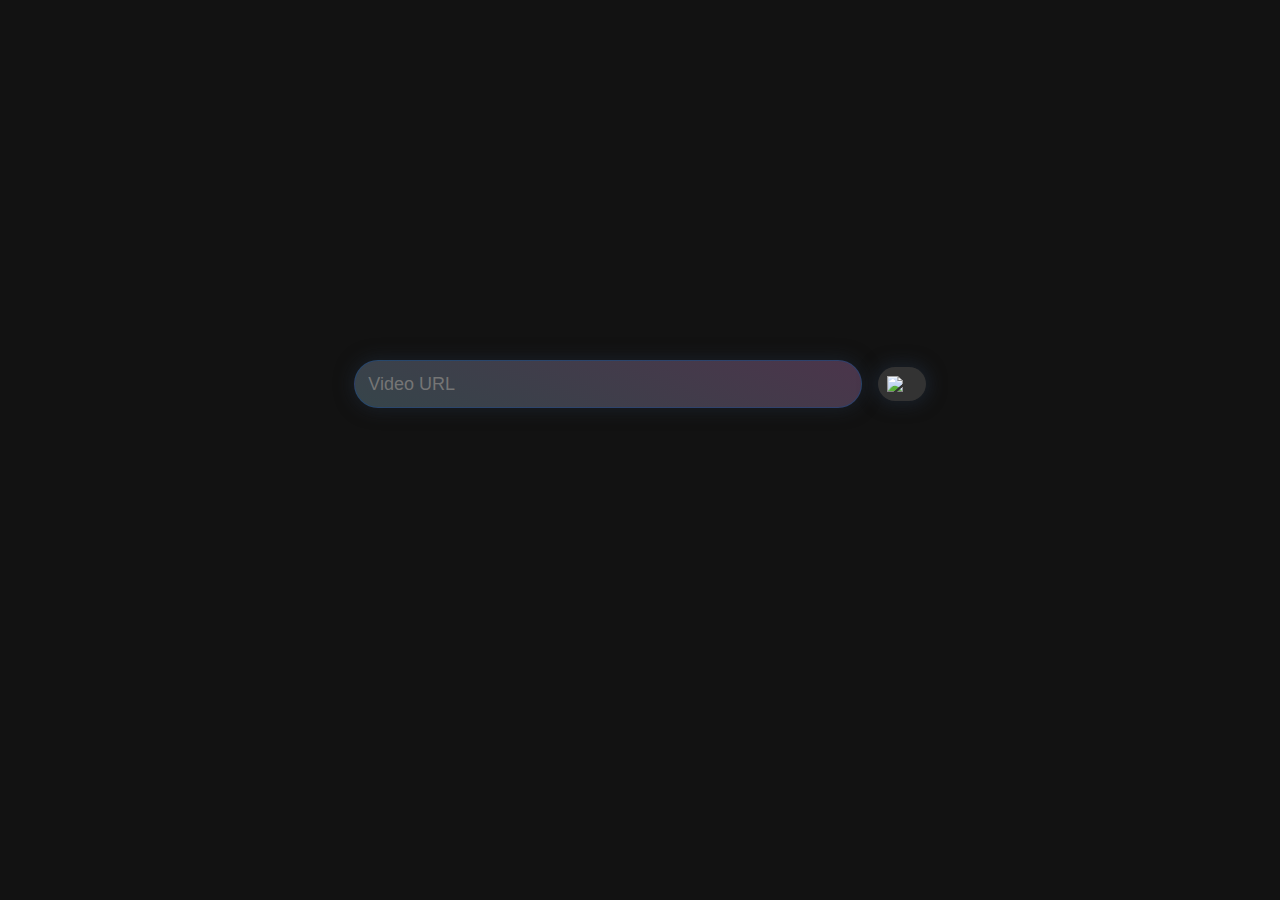
==== index.html @ daba9d57 "adding wakeLock" ====
<!DOCTYPE html>
<html lang="en">

<head>
  <meta charset="UTF-8">
  <meta name="viewport" content="width=device-width, initial-scale=1.0">
  <meta name="color-scheme" content="dark">
  <link rel="icon" type="image/x-icon" href="./play.png">
  <title>Online Video Player</title>


  <link rel="stylesheet" href="spinner.css">
  <link rel="stylesheet" href="style.css">
  <script async src="https://kit.fontawesome.com/0c7cf3d8f9.js" crossorigin="anonymous"></script>

  <script src="https://ajax.googleapis.com/ajax/libs/jquery/3.6.4/jquery.min.js"></script>
  <script defer src="script.js"></script>
</head>

<body>
  <main id="video_container">
    <h1 id="errorContainer"></h1>
    <div class="spinner"></div>
    <div id="dimmBg"></div>
    <div id="actions_viewer">
      <img width="45px" src="" alt="">
    </div>
    <button id="center_btn" onclick="player.playPause()">
      <i class="fa-solid fa-play" style="color: #ffffff;"></i>
    </button>
    <div id="videoLeftSide">
      <img width="50" src="./icons/backward.svg" alt="">
    </div>
    <div id="videoRightSide">
      <img width="50" src="./icons/forward.svg" alt="">
    </div>
    <div id="controls">
      <div id="time_controls_container">
        <div class="time_range_input_container">
          <input id="time_range" type="range" value="0" min="0" max="100" step="0.000000000001" style="padding: 0;">
          <div id="bufferingIndicator"></div>
          </div>
        <span id="time_value">00:00:00</span>
      </div>
      <div id="control_buttons">
        <div class="controls_grp center_controls">
          <button class="control_btn" id="playPause" onclick="player.playPause()">
            <i class="fa-solid fa-play" style="color: #ffffff;"></i>
          </button>
          <button class="control_btn" id="back" onclick="player.backward()">
            <img width="20" class="control_icon" src="https://img.icons8.com/ios/50/replay-10.png" alt="replay-10" />
          </button>
          <button class="control_btn" id="forward" onclick="player.forward()">
            <img width="20" class="control_icon" src="https://img.icons8.com/ios/50/forward-10.png" alt="forward-10" />
          </button>
          <div id="volume_controls_container">
            <button class="control_btn" id="toggleMute" onclick="player.toggleMute()">
              <img width="20" src="./icons/volume.svg" alt="Vol">
            </button>
            <input type="range" id="volume" name="volume" min="0" max="100" step="0.01" value="100"
              style="padding: 0; max-width: 60px;">
          </div>
        </div>
        <div class="controls_grp right_controls">
          <button class="control_btn" id="nextTrack" onclick="showSettingsMenu()">
            <img width="14" src="./icons/nextTrack.svg" alt="Next">
          </button>
          <button class="control_btn" id="settings" onclick="showSettingsMenu()">
            <i class="fa-solid fa-gear" style="color: #ffffff;"></i>
          </button>
          <button class="control_btn" id="fullscreen" onclick="player.fullScreen()">
            <i class="fa-solid fa-expand" style="color: #ffffff;"></i>
          </button>
        </div>
      </div>
    </div>
    <video src="" id="main_vid" width="100%" autoplay>
      <p>
        Your browser doesn't support HTML video.
      </p>
    </video>
  </main>

</body>

</html>
---- spinner.css ----
.spinner {
  position: absolute;
  top: 50%;
  left: 50%;
  translate: -50% -50%;
  width: 60px;
  height: 60px;
  border-radius: 50%;
  border: 7px solid #c9c9c9;
  animation: spinner-bulqg1 0.8s infinite linear alternate,
    spinner-oaa3wk 1.6s infinite linear;
    z-index: 9999;
}

@keyframes spinner-bulqg1 {
  0% {
    clip-path: polygon(50% 50%, 0 0, 50% 0%, 50% 0%, 50% 0%, 50% 0%, 50% 0%);
  }

  12.5% {
    clip-path: polygon(50% 50%, 0 0, 50% 0%, 100% 0%, 100% 0%, 100% 0%, 100% 0%);
  }

  25% {
    clip-path: polygon(50% 50%, 0 0, 50% 0%, 100% 0%, 100% 100%, 100% 100%, 100% 100%);
  }

  50% {
    clip-path: polygon(50% 50%, 0 0, 50% 0%, 100% 0%, 100% 100%, 50% 100%, 0% 100%);
  }

  62.5% {
    clip-path: polygon(50% 50%, 100% 0, 100% 0%, 100% 0%, 100% 100%, 50% 100%, 0% 100%);
  }

  75% {
    clip-path: polygon(50% 50%, 100% 100%, 100% 100%, 100% 100%, 100% 100%, 50% 100%, 0% 100%);
  }

  100% {
    clip-path: polygon(50% 50%, 50% 100%, 50% 100%, 50% 100%, 50% 100%, 50% 100%, 0% 100%);
  }
}

@keyframes spinner-oaa3wk {
  0% {
    transform: scaleY(1) rotate(0deg);
  }

  49.99% {
    transform: scaleY(1) rotate(135deg);
  }

  50% {
    transform: scaleY(-1) rotate(0deg);
  }

  100% {
    transform: scaleY(-1) rotate(-135deg);
  }
}
---- style.css ----
* {
  padding: 0;
  margin: 0;
  box-sizing: border-box;
  scroll-behavior: smooth;
  -webkit-tap-highlight-color: transparent;
}

::-webkit-scrollbar {
  width: 0;
}

body {
  min-height: 100vh;
  min-height: 100svh;
  background-color: #000;
  position: relative;
  isolation: isolate;
  display: flex;
  flex-direction: column;
  justify-content: center;
  font-family: Arial, Helvetica, sans-serif;
}
body::before {
  content: "";
  position: absolute;
  inset: 0;
  background-image: url("https://wallpaperaccess.com/full/1773005.jpg");
  background-size: cover;
  background-repeat: no-repeat;
  z-index: -1;
  filter: blur(1px) opacity(0.9) grayscale(0.75);
}

button {
  cursor: pointer;
}

@media (max-width: 768px) {
  body::before {
    background-image: url("https://images.unsplash.com/photo-1534841090574-cba2d662b62e?ixlib=rb-4.0.3&ixid=M3wxMjA3fDB8MHxzZWFyY2h8Mnx8ZGFyayUyMHNwYWNlfGVufDB8fDB8fHww&w=1000&q=80");
  }
}

#errorContainer {
  color: red;
  text-align: center;
  position: absolute;
  z-index: 1;
  font-size: clamp(1.5rem, 3vw, 4rem);
}

#toggle_video_link_form_btn {
  position: absolute;
  top: 0;
  left: 0;
  padding: 0.3rem;
  padding-right: 0.6rem;
  padding-bottom: 0.6rem;
  border-end-end-radius: 999px;
  border: 1px solid rgba(255, 255, 255, 0.2);
  background-color: rgba(128, 0, 128, 0.5);
  border-right: none;
  outline: none;
  font-size: 1.1rem;
  cursor: pointer;
  z-index: 999;
  transition: all ease 0.3s;
}
#toggle_video_link_form_btn:where(:hover, :focus-visible) {
  scale: 1.25;
  top: 3px;
  left: 3px;
}

form {
  position: fixed;
  top: 0;
  left: 0;
  right: 0;
  padding: 0.5rem;
  display: flex;
  justify-content: center;
  z-index: 1;
}
#hide_form_btn {
  margin-inline: 0.5rem;
  padding: 0.4rem;
  border-radius: 2rem;
  border: 1px solid rgba(255, 255, 255, 0.2);
  border-right: none;
  outline: none;
  font-size: 1.1rem;
  cursor: pointer;
  transition: all ease 0.3s;
}
input[type='text'] {
  width: 100%;
  max-width: min(60vw, 22rem);
  padding: 0.5rem 0.9rem;
  border-start-start-radius: 2rem;
  border-end-start-radius: 2rem;
  border: 1px solid rgba(255, 255, 255, 0.2);
  background-color: rgba(70, 70, 70, 0.25);
  border-right: none;
  outline: none;
  font-size: 1.1rem;
  backdrop-filter: blur(2px);
}
#submit_btn {
  padding: 0.5rem 0.9rem;
  border-start-end-radius: 2rem;
  border-end-end-radius: 2rem;
  border: 1px solid rgba(255, 255, 255, 0.2);
  outline: none;
  font-size: 1.1rem;
  cursor: pointer;
  background-color: rgba(128, 0, 128, 0.5);
  transition: all ease 0.3s;
}
#submit_btn:where(:hover, :focus-visible),
#hide_form_btn:where(:hover, :focus-visible) {
  background-color: red;
}

#video_container {
  position: relative;
  display: flex;
  flex-direction: column;
  justify-content: center;
  align-items: center;
  isolation: isolate;

}

#dimmBg {
  position: absolute;
  inset: 0;
  /* opacity: 0; */
  display: none;
  background-color: rgba(0, 0, 0, 0.4);
  pointer-events: none;
  cursor: none;
  z-index: 1;
}
#main_vid {
  background-color: rgba(58, 58, 58, 0.2);
  backdrop-filter: blur(2px);
  max-height: 100vh;
  max-height: 100svh;
  max-width: 100vw;
  max-width: 100svw;
  overflow: hidden;
  border: none;
}
#center_btn {
  position: absolute;
  top: 50%;
  left: 50%;
  width: 45px;
  aspect-ratio: 1;
  padding: 0.5rem;
  background-color: rgba(0, 0, 0, 0.2);
  border: none;
  border-radius: 999px;
  outline: none;
  font-size: 1.1rem;
  transform: translate(-50%, -50%);
  cursor: pointer;
  z-index: 1;
}

#actions_viewer {
  display: none;
  position: absolute;
  top: 50%;
  left: 50%;
  width: 50px;
  aspect-ratio: 1;
  padding: 0.5;
  border-radius: 999px;
  border: none;
  outline: none;
  font-size: 1.5rem;
  transform: translate(-50%, -50%);
  z-index: 9;
  pointer-events: none;
}

#videoLeftSide,
#videoRightSide {
  display: grid;
  justify-items: center;
  align-items: center;
  position: absolute;
  inset: 0;
  background-color: rgba(0, 0, 0, 0.2);
  opacity: 0;
  z-index: 1;
  /* pointer-events: none; */
  cursor: none;
  transition: ease-out opacity 0.3s;
}
#videoLeftSide {
  left: 0;
  right: 65%;
  border-top-right-radius: 5rem;
  border-bottom-right-radius: 5rem;
}
#videoRightSide {
  right: 0;
  left: 65%;
  border-top-left-radius: 5rem;
  border-bottom-left-radius: 5rem;
}
:where(#videoLeftSide, #videoRightSide) img {
  opacity: 0.5;
}

#controls {
  position: absolute;
  bottom: 0;
  left: 0;
  right: 0;
  padding: 0.5rem;
  z-index: 9;
  display: grid;
  gap: 0.5rem;
}

#time_controls_container {
  padding: .5rem;
  display: flex;
  align-items: center;
  gap: 1rem;
  justify-content: center;
}
.time_range_input_container {
  width: 100%;
  display: grid;
  align-items: center;
  position: relative;
  isolation: isolate;
}
#bufferingIndicator {
  --buffered-percentage: 0%;

  position: absolute;
  inset: 1px;
  right: calc(100% - var(--buffered-percentage));
  background-color: rgba(164, 164, 164, 0.5);
  z-index: 1;
}
#time_range {
  --thumb-color: transparent;
  --current-percentage: 0%;
  --indicator-left-pos: 0;
  --thumb-size: 15px;

  -webkit-appearance: none;
  position: relative;
  min-width: 100%;
  height: 5px;
  background: rgba(255, 255, 255, 0.2);
  background-image: linear-gradient(red, red);
  background-size: var(--current-percentage) 100%;
  background-repeat: no-repeat;
  border: 1px solid transparent;
  outline: none;
  transition: ease height 0.3s, border-color ease-out 0.3s;
  cursor: pointer;
  z-index: 2;
}
#time_range:hover,
#time_range:focus-visible {
  --thumb-color: red;

  border-color: rgba(255, 255, 255, 0.2);
  height: 7px;
}
#time_range::-webkit-slider-thumb {
  -webkit-appearance: none;
  appearance: none;
  position: absolute;
  left: calc(var(--current-percentage) - 5px);
  top: -5px;
  width: var(--thumb-size);
  height: var(--thumb-size);
  background: var(--thumb-color);
  border-radius: 999999px;
  cursor: pointer;
}
#time_range::-moz-range-thumb {
  -webkit-appearance: none;
  appearance: none;
  position: absolute;
  left: calc(var(--current-percentage) - 5px);
  top: -5px;
  width: var(--thumb-size);
  height: var(--thumb-size);
  background: var(--thumb-color);
  border-radius: 999999px;
  cursor: pointer;
}
#time_range::before {
  content: "";
  position: absolute;
  top: 0;
  bottom: 0;
  left: calc(var(--indicator-left-pos) - 4px);
  opacity: 0;
  width: 2px;
  background-color: #eee;
}
#time_range:hover::before {
  opacity: 1;
}

#time_value {
  font-size: clamp(0.8rem, 1vw, 1rem);
}

#control_buttons {
  display: flex;
  justify-content: space-between;
}

.controls_grp {
  background-color: transparent;
  border-radius: 2rem;
  display: flex;
  gap: 0rem;
  backdrop-filter: none;
}

.control_btn {
  padding: 0.2rem;
  background-color: transparent;
  border: none;
  display: flex;
  justify-content: center;
  align-items: center;
  width: clamp(35px, 7vw, 50px);
  aspect-ratio: 1/1;
  margin: 0.25rem;
  border-radius: 9999rem;
  transition: background-color ease 0.3s, scale ease .3s;
}
.control_btn:hover:not(#toggleMute) {
  background-color: rgba(76, 76, 76, 0.4);
}

.control_icon {
  filter: invert(1);
}

#toggleMute {
  margin: 0;
}
#volume_controls_container {
  display: flex;
  justify-content: center;
  align-items: center;
  gap: 0.1rem;
  margin: 0.25rem;
  padding-right: 0.4rem;
  border: none;
  border-radius: 99999px;
}
#volume_controls_container:hover,
#volume_controls_container:focus-visible {
  background-color: rgba(76, 76, 76, 0.4);
}

input#volume {
  --slider-width: 50px;
  --thumb-color: transparent;
  --thumb-size: 12px;
  --volume: 100%;

  -webkit-appearance: none;
  background-color: transparent;
  margin-right: 0.4rem;
  width: 0;
  opacity: 0;
  height: 5px;
  background: rgba(255, 255, 255, 0.2);
  background-image: linear-gradient(white, white);
  background-size: var(--volume) 100%;
  background-repeat: no-repeat;
  border-radius: 999px;
  outline: 1px solid transparent;
  cursor: pointer;
  transition: width 0.4s ease, opacity 0.4s ease;
}
#volume_controls_container:hover input#volume,
#volume_controls_container:focus-visible input#volume {
  --thumb-color: white;

  width: var(--slider-width);
  opacity: 1;
}
input#volume::-webkit-slider-thumb {
  -webkit-appearance: none;
  appearance: none;
  width: var(--thumb-size);
  height: var(--thumb-size);
  background: var(--thumb-color);
  border-radius: 999999px;
}
input#volume::-moz-range-thumb {
  -webkit-appearance: none;
  appearance: none;
  width: var(--thumb-size);
  height: var(--thumb-size);
  background: var(--thumb-color);
  border-radius: 999999px;
}

@media (min-width: 700px) {
  
  .control_btn i {
    scale: 1.25;
  }
  .control_btn img {
    scale: 1.25;
  }
  #volume_controls_container {
    padding-right: 0.7rem;
  }
  input#volume {
    --thumb-size: 15px;
    --slider-width: 80px;
  }

  #center_btn {
    scale: 1.5;
  }

  #time_range {
    --thumb-size: 20px;

    height: 7px;
    min-width: calc(100% - 9ch);
  }
  #time_range:hover {
    height: 10px;
    min-width: calc(100% - 9ch);
  }
}

@media (max-width: 400px) {
  #controls {
    padding: 0.25rem;
    gap: 0.25rem;
  }

  .control_btn {
    padding: 0.1rem;
    background-color: transparent;
    border: 1px solid transparent;
    display: flex;
    justify-content: center;
    align-items: center;
    width: 25px;
    aspect-ratio: 1/1;
    margin: 0.1rem;
    transition: all ease 0.3s;
  }
  /* input#volume {
    --thumb-size: 7px;
    --slider-width: 30px;
  } */

  #time_range {
    --thumb-size: 12px;

    height: 5px;
    min-width: calc(100% - 9ch);
  }
  #time_range:hover {
    height: 6px;
  }
}

/* For Mobile */
@media (hover: none) {
  #actions_viewer {
    display: none !important;
  }
  #volume_controls_container:hover {
    background-color: transparent;
  }
  .control_btn:hover {
    background-color: transparent !important;
    border: none;
  }
  #time_range::before {
    display: none !important;
  }
}


/* For PC */
@media (hover: hover) {
  #videoLeftSide, #videoRightSide, #center_btn {
    display: none !important;
  }
  .control_btn:hover:not(#toggleMute) {
    scale: 1.25;
  }
}
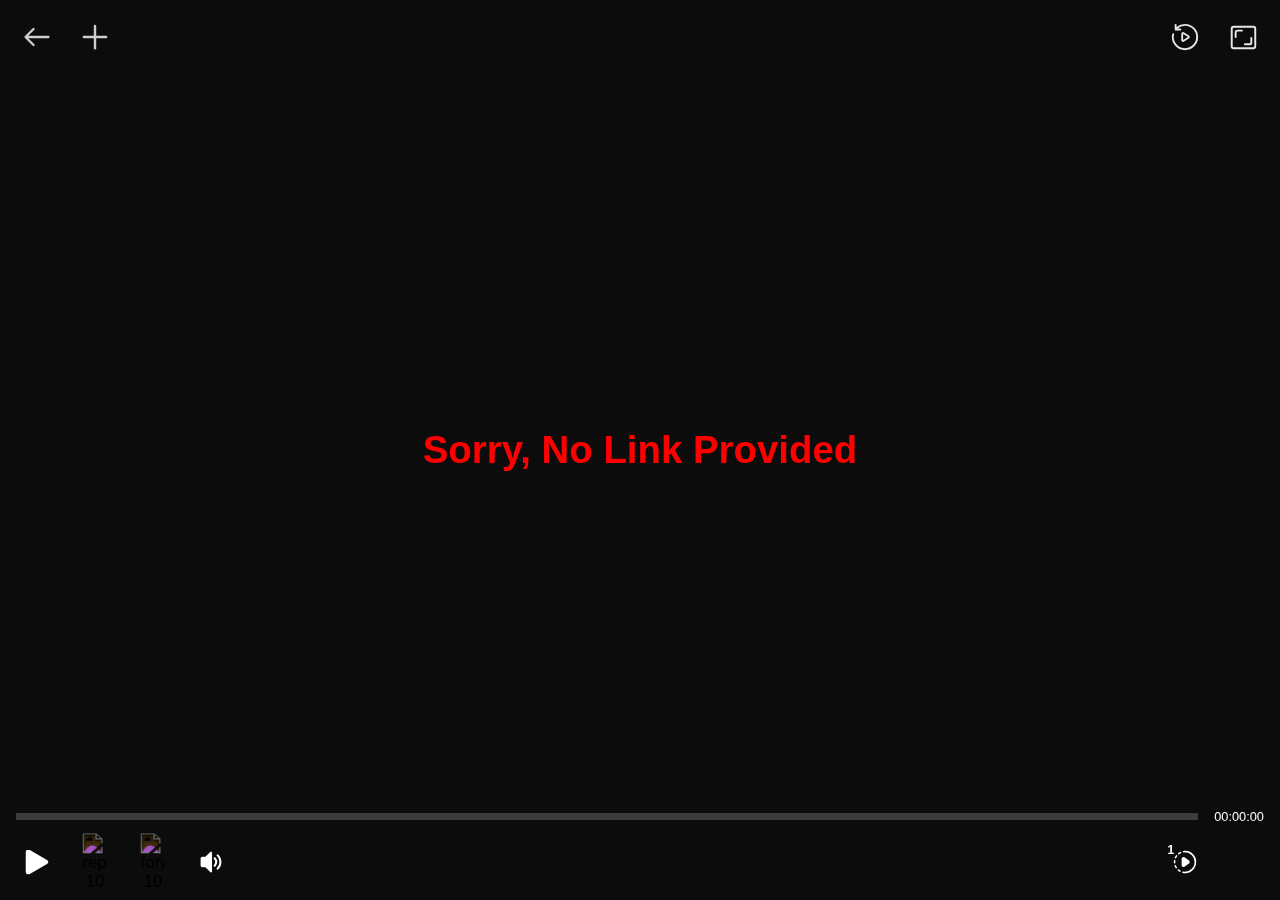
==== commit fd47214f: "add local file playing" ====
--- a/index.html
+++ b/index.html
@@ -6,7 +6,7 @@
   <meta name="viewport" content="width=device-width, initial-scale=1.0">
   <meta name="color-scheme" content="dark">
   <link rel="icon" type="image/x-icon" href="./play.png">
-  <title>Online Video Player</title>
+  <title>OVP - online video player</title>
 
 
   <link rel="stylesheet" href="spinner.css">
@@ -26,7 +26,7 @@
       <img width="45px" src="" alt="">
     </div>
     <button id="center_btn" onclick="player.playPause()">
-      <i class="fa-solid fa-play" style="color: #ffffff;"></i>
+      <img width="20" src="icons/play.svg" alt="">
     </button>
     <div id="videoLeftSide">
       <img width="50" src="./icons/backward.svg" alt="">
@@ -34,53 +34,79 @@
     <div id="videoRightSide">
       <img width="50" src="./icons/forward.svg" alt="">
     </div>
+    <div id="popup">
+    </div>
+    
+    <!-- upper controls -->
+    <div id="video_header">
+      <div id="upper_controls_container">
+        <button class="control_btn" id="return" title="Return">
+          <img width="22" style="opacity: .8;" src="./icons/back.svg" alt="Return">
+        </button>
+        <button class="control_btn" id="addVid" title="Add local video" onclick="$('#video_file').click()">
+          <img width="22" style="opacity: .8;" src="./icons/add.svg" alt="Add">
+        </button>
+        <input type="file" id="video_file" onchange="loadLocalVideo()" hidden>
+        <div id="video_title_container">
+          <h3 id="video_title"></h3>
+        </div>
+      </div>
+      <div>
+        <button class="control_btn" id="replay" title="Replay" onclick="player.replay()">
+          <img width="24" style="opacity: .9;" src="./icons/replay.svg" alt="Replay">
+        </button>
+        <button class="control_btn" id="aspectRatio" title="Change aspect ratio" onclick="player.changeAspectRatio()">
+          <img width="25" style="opacity: .9;" src="./icons/aspectRatio.svg" alt="16:9">
+        </button>
+      </div>
+    </div>
     <div id="controls">
       <div id="time_controls_container">
         <div class="time_range_input_container">
           <input id="time_range" type="range" value="0" min="0" max="100" step="0.000000000001" style="padding: 0;">
           <div id="bufferingIndicator"></div>
-          </div>
+        </div>
         <span id="time_value">00:00:00</span>
       </div>
       <div id="control_buttons">
         <div class="controls_grp center_controls">
-          <button class="control_btn" id="playPause" onclick="player.playPause()">
-            <i class="fa-solid fa-play" style="color: #ffffff;"></i>
+          <button class="control_btn" id="playPause" title="Play Pause" onclick="player.playPause()">
+            <img width="20" src="./icons/play.svg" alt="Play">
           </button>
-          <button class="control_btn" id="back" onclick="player.backward()">
+          <button class="control_btn" id="back" title="Backward" onclick="player.backward()">
             <img width="20" class="control_icon" src="https://img.icons8.com/ios/50/replay-10.png" alt="replay-10" />
           </button>
-          <button class="control_btn" id="forward" onclick="player.forward()">
+          <button class="control_btn" id="forward" title="Forward" onclick="player.forward()">
             <img width="20" class="control_icon" src="https://img.icons8.com/ios/50/forward-10.png" alt="forward-10" />
           </button>
           <div id="volume_controls_container">
-            <button class="control_btn" id="toggleMute" onclick="player.toggleMute()">
+            <button class="control_btn" id="toggleMute" title="Toggle Mute" onclick="player.toggleMute()">
               <img width="20" src="./icons/volume.svg" alt="Vol">
             </button>
-            <input type="range" id="volume" name="volume" min="0" max="100" step="0.01" value="100"
+            <input type="range" id="volume" name="volume" title="volume" min="0" max="100" step="0.01" value="100"
               style="padding: 0; max-width: 60px;">
           </div>
         </div>
         <div class="controls_grp right_controls">
-          <button class="control_btn" id="nextTrack" onclick="showSettingsMenu()">
-            <img width="14" src="./icons/nextTrack.svg" alt="Next">
+          <button class="control_btn" id="videoSpeed" title="Change speed" onclick="player.changeSpeed()">
+            <span id="currentSpeed">1</span>
+            <img width="20" src="./icons/speed.svg" alt="Speed">
           </button>
-          <button class="control_btn" id="settings" onclick="showSettingsMenu()">
-            <i class="fa-solid fa-gear" style="color: #ffffff;"></i>
-          </button>
-          <button class="control_btn" id="fullscreen" onclick="player.fullScreen()">
+          <button class="control_btn" title="Fullscreen" id="fullscreen" onclick="player.fullScreen()">
             <i class="fa-solid fa-expand" style="color: #ffffff;"></i>
           </button>
         </div>
       </div>
     </div>
-    <video src="" id="main_vid" width="100%" autoplay>
-      <p>
-        Your browser doesn't support HTML video.
-      </p>
+    <!-- ! delete the muted -->
+    <video id="main_vid" muted aspectIndex="0" autoplay="true" speed="1">
+      <source src="">
+      <h2 class="error">
+        Sorry, Your browser doesn't support HTML videos.
+      </h2>
     </video>
   </main>
 
 </body>
 
-</html>+</html>
--- a/style.css
+++ b/style.css
@@ -11,8 +11,6 @@
 }
 
 body {
-  min-height: 100vh;
-  min-height: 100svh;
   background-color: #000;
   position: relative;
   isolation: isolate;
@@ -21,16 +19,6 @@
   justify-content: center;
   font-family: Arial, Helvetica, sans-serif;
 }
-body::before {
-  content: "";
-  position: absolute;
-  inset: 0;
-  background-image: url("https://wallpaperaccess.com/full/1773005.jpg");
-  background-size: cover;
-  background-repeat: no-repeat;
-  z-index: -1;
-  filter: blur(1px) opacity(0.9) grayscale(0.75);
-}
 
 button {
   cursor: pointer;
@@ -50,78 +38,6 @@
   font-size: clamp(1.5rem, 3vw, 4rem);
 }
 
-#toggle_video_link_form_btn {
-  position: absolute;
-  top: 0;
-  left: 0;
-  padding: 0.3rem;
-  padding-right: 0.6rem;
-  padding-bottom: 0.6rem;
-  border-end-end-radius: 999px;
-  border: 1px solid rgba(255, 255, 255, 0.2);
-  background-color: rgba(128, 0, 128, 0.5);
-  border-right: none;
-  outline: none;
-  font-size: 1.1rem;
-  cursor: pointer;
-  z-index: 999;
-  transition: all ease 0.3s;
-}
-#toggle_video_link_form_btn:where(:hover, :focus-visible) {
-  scale: 1.25;
-  top: 3px;
-  left: 3px;
-}
-
-form {
-  position: fixed;
-  top: 0;
-  left: 0;
-  right: 0;
-  padding: 0.5rem;
-  display: flex;
-  justify-content: center;
-  z-index: 1;
-}
-#hide_form_btn {
-  margin-inline: 0.5rem;
-  padding: 0.4rem;
-  border-radius: 2rem;
-  border: 1px solid rgba(255, 255, 255, 0.2);
-  border-right: none;
-  outline: none;
-  font-size: 1.1rem;
-  cursor: pointer;
-  transition: all ease 0.3s;
-}
-input[type='text'] {
-  width: 100%;
-  max-width: min(60vw, 22rem);
-  padding: 0.5rem 0.9rem;
-  border-start-start-radius: 2rem;
-  border-end-start-radius: 2rem;
-  border: 1px solid rgba(255, 255, 255, 0.2);
-  background-color: rgba(70, 70, 70, 0.25);
-  border-right: none;
-  outline: none;
-  font-size: 1.1rem;
-  backdrop-filter: blur(2px);
-}
-#submit_btn {
-  padding: 0.5rem 0.9rem;
-  border-start-end-radius: 2rem;
-  border-end-end-radius: 2rem;
-  border: 1px solid rgba(255, 255, 255, 0.2);
-  outline: none;
-  font-size: 1.1rem;
-  cursor: pointer;
-  background-color: rgba(128, 0, 128, 0.5);
-  transition: all ease 0.3s;
-}
-#submit_btn:where(:hover, :focus-visible),
-#hide_form_btn:where(:hover, :focus-visible) {
-  background-color: red;
-}
 
 #video_container {
   position: relative;
@@ -129,8 +45,18 @@
   flex-direction: column;
   justify-content: center;
   align-items: center;
+  overflow: hidden;
   isolation: isolate;
 
+  height: 100vh;
+  height: 100svh;
+  max-height: 100vh;
+  max-height: 100svh;
+  
+  width: 100vw;
+  width: 100svw;
+  max-width: 100vw;
+  max-width: 100svw;
 }
 
 #dimmBg {
@@ -144,28 +70,37 @@
   z-index: 1;
 }
 #main_vid {
+  position: absolute;
   background-color: rgba(58, 58, 58, 0.2);
   backdrop-filter: blur(2px);
   max-height: 100vh;
   max-height: 100svh;
+  height: 100vh;
+  height: 100svh;
+
   max-width: 100vw;
   max-width: 100svw;
+  width: 100vw;
+  width: 100svw;
   overflow: hidden;
   border: none;
 }
 #center_btn {
+  display: grid;
+  justify-content: center;
+  align-items: center;
+  justify-items: center;
   position: absolute;
   top: 50%;
   left: 50%;
-  width: 45px;
+  width: 50px;
   aspect-ratio: 1;
   padding: 0.5rem;
   background-color: rgba(0, 0, 0, 0.2);
   border: none;
   border-radius: 999px;
   outline: none;
-  font-size: 1.1rem;
-  transform: translate(-50%, -50%);
+  translate: -50% -50%;
   cursor: pointer;
   z-index: 1;
 }
@@ -217,6 +152,28 @@
   opacity: 0.5;
 }
 
+
+#popup {
+  display: none;
+  position: absolute;
+  opacity: 0;
+  top: -1rem;
+  padding: .5rem;
+  border-radius: 1rem;
+  left: 50%;
+  translate: -50% 0;
+  background-color: rgba(255, 255, 255, 0.2);
+
+  transition: background-color ease-out .3s;
+  backdrop-filter: blur(2px);
+  z-index: 2;
+}
+#popup:hover {
+  background-color: rgba(0, 0, 0, 0.5);
+}
+
+
+
 #controls {
   position: absolute;
   bottom: 0;
@@ -225,7 +182,6 @@
   padding: 0.5rem;
   z-index: 9;
   display: grid;
-  gap: 0.5rem;
 }
 
 #time_controls_container {
@@ -287,6 +243,7 @@
   width: var(--thumb-size);
   height: var(--thumb-size);
   background: var(--thumb-color);
+  border: none;
   border-radius: 999999px;
   cursor: pointer;
 }
@@ -299,6 +256,7 @@
   width: var(--thumb-size);
   height: var(--thumb-size);
   background: var(--thumb-color);
+  border: none;
   border-radius: 999999px;
   cursor: pointer;
 }
@@ -354,6 +312,48 @@
   filter: invert(1);
 }
 
+#video_header {
+  position: absolute;
+  display: flex;
+  align-items: center;
+  justify-content: space-between;
+  top: 0;
+  left: 0;
+  width: 100%;
+  padding: .5rem;
+  z-index: 1;
+}
+#video_header #upper_controls_container {
+  display: flex;
+  align-items: center;
+}
+#video_header > div {
+  display: flex;
+  align-items: center;
+  justify-content: space-between;
+}
+#video_title_container {
+  display: flex;
+  align-items: center;
+  padding-inline: 1rem;
+}
+#video_title_container > * {
+  font-weight: 400;
+}
+
+
+#videoSpeed, #aspectRatio {
+  position: relative;
+}
+#videoSpeed span {
+  font-size: .75rem;
+  border-radius: 99rem;
+  position: absolute;
+  top: 15%;
+  left: 15%;
+  font-weight: bold;
+}
+
 #toggleMute {
   margin: 0;
 }
@@ -367,54 +367,83 @@
   border: none;
   border-radius: 99999px;
 }
-#volume_controls_container:hover,
-#volume_controls_container:focus-visible {
+#volume_controls_container:hover {
   background-color: rgba(76, 76, 76, 0.4);
 }
 
 input#volume {
   --slider-width: 50px;
+  --track-height: 5px;
+  --animation-latency: .3s;
   --thumb-color: transparent;
   --thumb-size: 12px;
   --volume: 100%;
 
   -webkit-appearance: none;
+  -moz-appearance: none;
   background-color: transparent;
   margin-right: 0.4rem;
   width: 0;
   opacity: 0;
   height: 5px;
-  background: rgba(255, 255, 255, 0.2);
   background-image: linear-gradient(white, white);
   background-size: var(--volume) 100%;
   background-repeat: no-repeat;
   border-radius: 999px;
   outline: 1px solid transparent;
   cursor: pointer;
-  transition: width 0.4s ease, opacity 0.4s ease;
+  transition: width calc(var(--animation-latency) + 0.1s) ease, opacity var(--animation-latency) ease 0s;
 }
 #volume_controls_container:hover input#volume,
 #volume_controls_container:focus-visible input#volume {
   --thumb-color: white;
 
+  transition: width calc(var(--animation-latency) + 0.1s) ease, opacity var(--animation-latency) ease 0.05s;
+
   width: var(--slider-width);
   opacity: 1;
 }
+input#volume::-webkit-slider-runnable-track{
+  border-radius: 2rem;
+  height: var(--track-height);
+  background-color: rgba(76, 76, 76, 0.4);
+}
 input#volume::-webkit-slider-thumb {
   -webkit-appearance: none;
+  -moz-appearance: none;
+
+  appearance: none;
+  margin-top: calc(-1 * var(--track-height) / 2);
+  width: var(--thumb-size);
+  height: var(--thumb-size);
+  background-color: var(--thumb-color);
+  border-radius: 999999px;
+
+  transition: background-color ease var(--animation-latency);
+}
+input#volume::-moz-range-track{
+  border-radius: 2rem;
+  height: var(--track-height);
+  background-color: rgba(76, 76, 76, 0.4);
+}
+input#volume::-moz-range-thumb {
+  -webkit-appearance: none;
+  -moz-appearance: none;
+
   appearance: none;
   width: var(--thumb-size);
   height: var(--thumb-size);
-  background: var(--thumb-color);
+  background-color: var(--thumb-color);
   border-radius: 999999px;
-}
-input#volume::-moz-range-thumb {
-  -webkit-appearance: none;
-  appearance: none;
-  width: var(--thumb-size);
-  height: var(--thumb-size);
-  background: var(--thumb-color);
-  border-radius: 999999px;
+
+  transition: background-color ease var(--animation-latency);
+
+}
+
+
+.error {
+  color: red;
+  text-align: center;
 }
 
 @media (min-width: 700px) {
@@ -431,6 +460,7 @@
   input#volume {
     --thumb-size: 15px;
     --slider-width: 80px;
+    --track-height: 8px;
   }
 
   #center_btn {
@@ -481,6 +511,11 @@
   #time_range:hover {
     height: 6px;
   }
+
+  #controls {
+    padding: 0.2rem;
+    gap: 0rem;
+  }
 }
 
 /* For Mobile */
@@ -506,7 +541,8 @@
   #videoLeftSide, #videoRightSide, #center_btn {
     display: none !important;
   }
-  .control_btn:hover:not(#toggleMute) {
+  /* .control_btn:hover:not(#toggleMute) {
     scale: 1.25;
-  }
-}+  } */
+}
+
